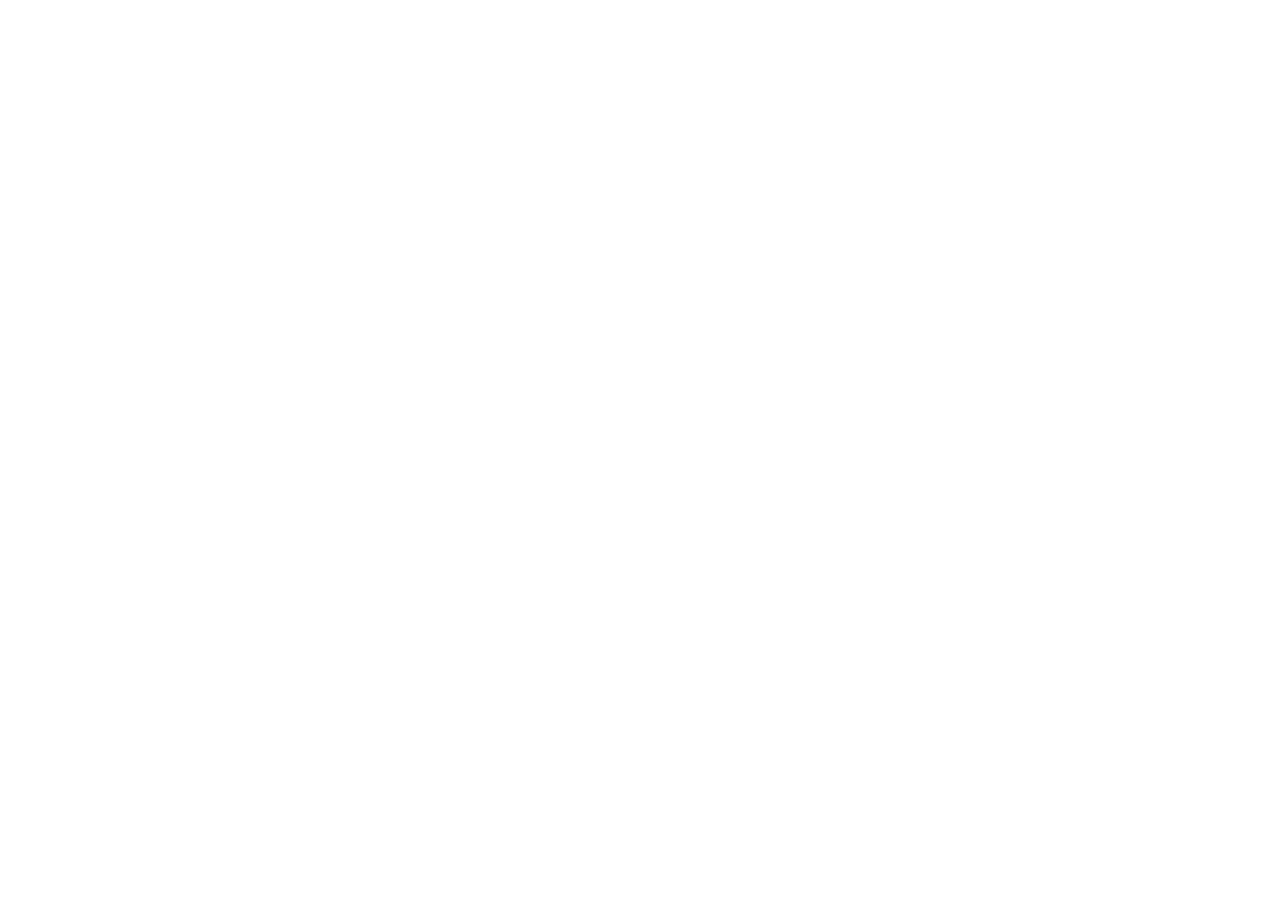
==== erettsegi/Paprika/Index.html @ 7d67c114 "források" ====
<!DOCTYPE html>
<html lang="en">
<head>
    <meta charset="UTF-8">
    <meta http-equiv="X-UA-Compatible" content="IE=edge">
    <meta name="viewport" content="width=device-width, initial-scale=1.0">
    <title>Document</title>
</head>
<body>
    
</body>
</html>
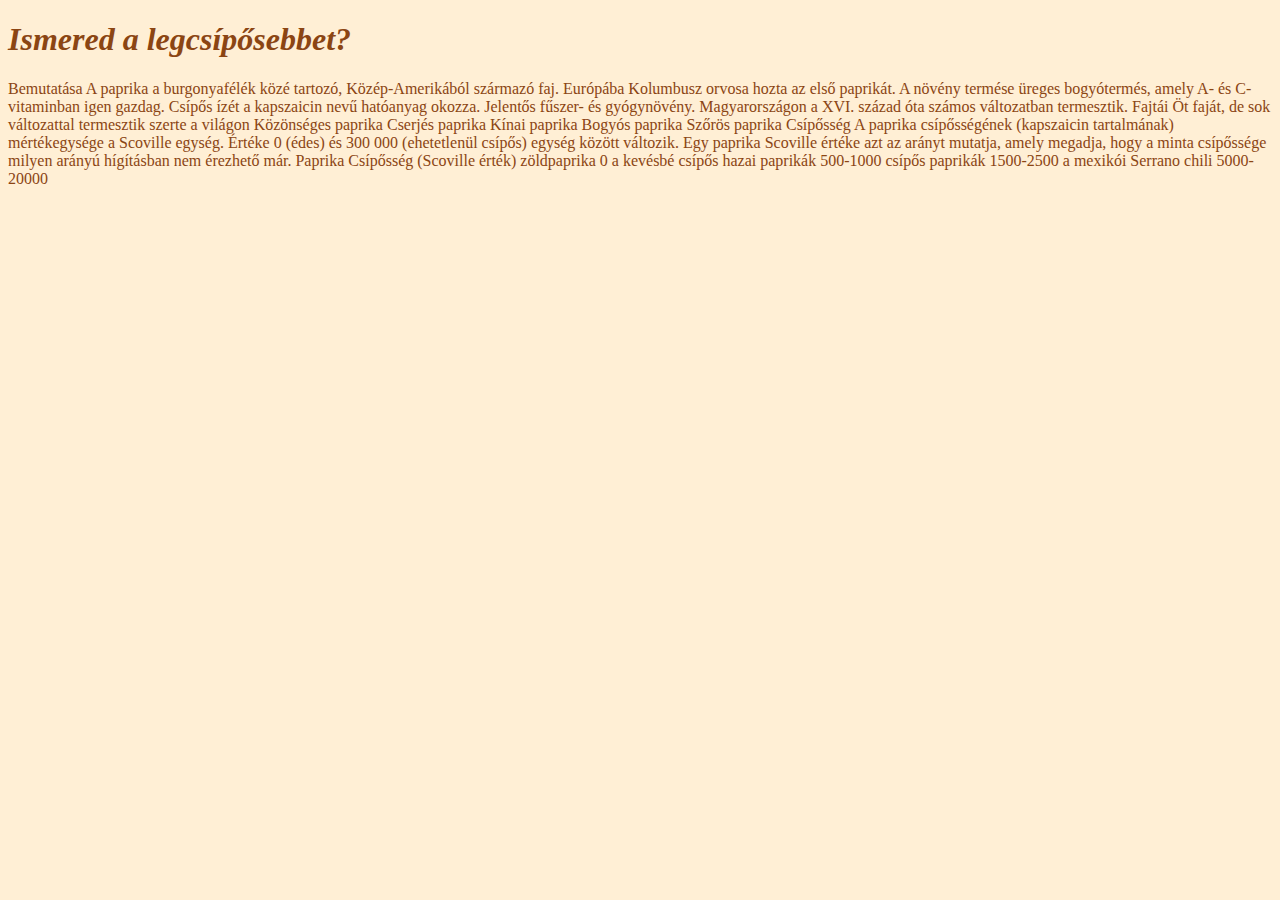
==== commit 5f41607e: "fel2" ====
--- a/erettsegi/Paprika/Index.html
+++ b/erettsegi/Paprika/Index.html
@@ -6,7 +6,24 @@
     <meta name="viewport" content="width=device-width, initial-scale=1.0">
     <title>Document</title>
 </head>
-<body>
-    
+<body style="background-color:papayawhip; color:saddlebrown;">
+    <h1><b><i>Ismered a legcsípősebbet?</i></b></h1>
+Bemutatása
+A paprika a burgonyafélék közé tartozó, Közép-Amerikából származó faj. Európába Kolumbusz orvosa hozta az első paprikát. A növény termése üreges bogyótermés, amely A- és C-vitaminban igen gazdag. Csípős ízét a kapszaicin nevű hatóanyag okozza. Jelentős fűszer- és gyógynövény. Magyarországon a XVI. század óta számos változatban termesztik.
+Fajtái
+Öt faját, de sok változattal termesztik szerte a világon
+Közönséges paprika
+Cserjés paprika
+Kínai paprika
+Bogyós paprika
+Szőrös paprika
+Csípősség
+A paprika csípősségének (kapszaicin tartalmának) mértékegysége a Scoville egység. Értéke 0 (édes) és 300 000 (ehetetlenül csípős) egység között változik. Egy paprika Scoville értéke azt az arányt mutatja, amely megadja, hogy a minta csípőssége milyen arányú hígításban nem érezhető már.
+
+Paprika Csípősség (Scoville érték)
+zöldpaprika 0
+a kevésbé csípős hazai paprikák 500-1000
+csípős paprikák 1500-2500
+a mexikói Serrano chili 5000-20000
 </body>
 </html>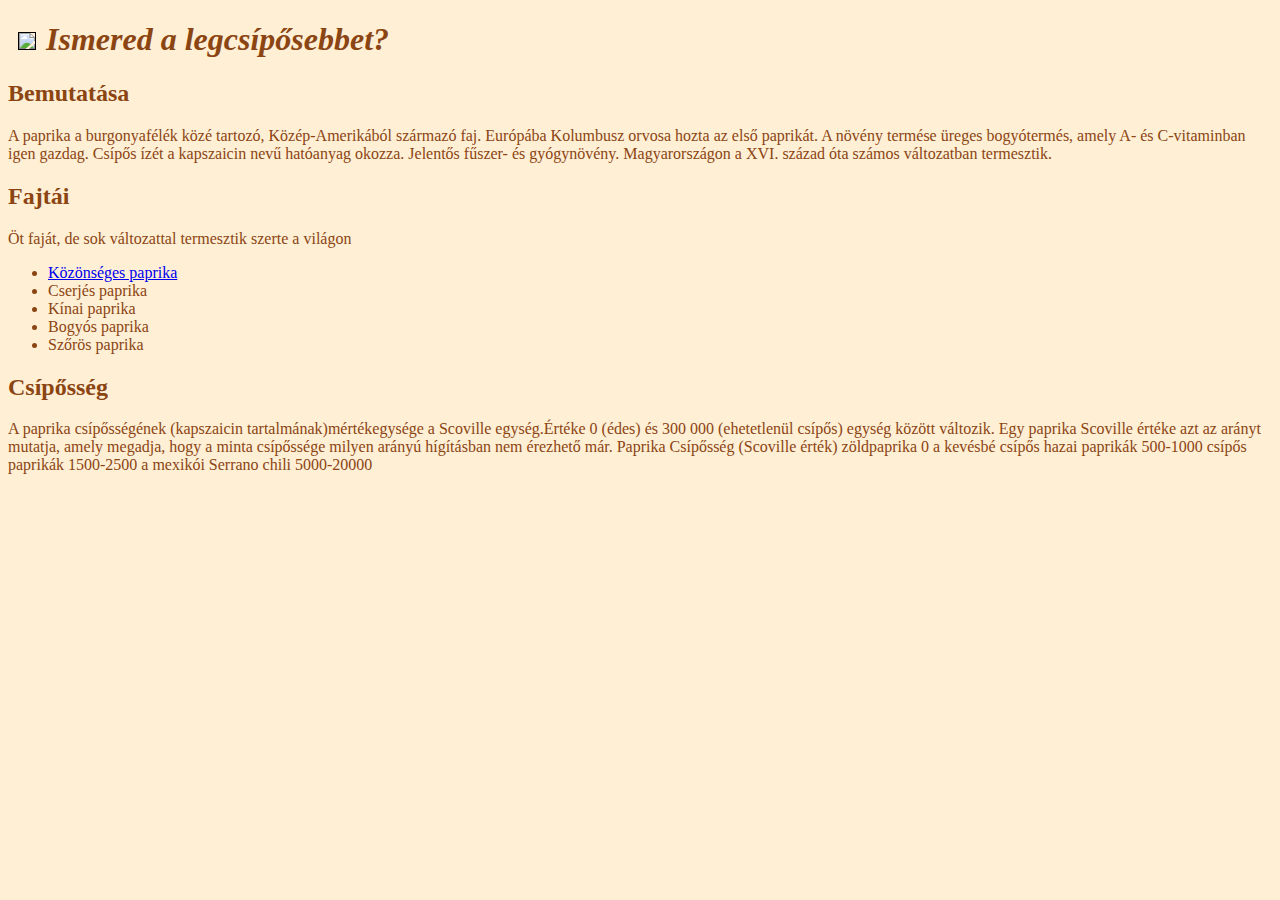
==== commit 9a69c012: "fel" ====
--- a/erettsegi/Paprika/Index.html
+++ b/erettsegi/Paprika/Index.html
@@ -7,20 +7,21 @@
     <title>Document</title>
 </head>
 <body style="background-color:papayawhip; color:saddlebrown;">
-    <h1><b><i>Ismered a legcsípősebbet?</i></b></h1>
-Bemutatása
+    <h1><b><i><img src="szines.jpg"; style="border:1px solid black; margin: 0 10px">Ismered a legcsípősebbet?</i></b></h1>
+<h2>Bemutatása</h2>
 A paprika a burgonyafélék közé tartozó, Közép-Amerikából származó faj. Európába Kolumbusz orvosa hozta az első paprikát. A növény termése üreges bogyótermés, amely A- és C-vitaminban igen gazdag. Csípős ízét a kapszaicin nevű hatóanyag okozza. Jelentős fűszer- és gyógynövény. Magyarországon a XVI. század óta számos változatban termesztik.
-Fajtái
+<h2>Fajtái</h2>
 Öt faját, de sok változattal termesztik szerte a világon
-Közönséges paprika
-Cserjés paprika
-Kínai paprika
-Bogyós paprika
-Szőrös paprika
-Csípősség
-A paprika csípősségének (kapszaicin tartalmának) mértékegysége a Scoville egység. Értéke 0 (édes) és 300 000 (ehetetlenül csípős) egység között változik. Egy paprika Scoville értéke azt az arányt mutatja, amely megadja, hogy a minta csípőssége milyen arányú hígításban nem érezhető már.
-
-Paprika Csípősség (Scoville érték)
+<ul>
+    <li><a href="sok.jpg">Közönséges paprika</a></li>
+    <li>Cserjés paprika</li>
+    <li>Kínai paprika</li>
+    <li>Bogyós paprika</li>
+    <li>Szőrös paprika</li>
+</ul>    
+<h2>Csípősség</h2>
+A paprika csípősségének (kapszaicin tartalmának)mértékegysége a Scoville egység.Értéke 0 (édes) és 300 000 (ehetetlenül csípős) egység között változik. Egy paprika Scoville értéke azt az arányt mutatja, amely megadja, hogy a minta csípőssége milyen arányú hígításban nem érezhető már.
+<tr><td>Paprika</td><tr> Csípősség (Scoville érték)
 zöldpaprika 0
 a kevésbé csípős hazai paprikák 500-1000
 csípős paprikák 1500-2500
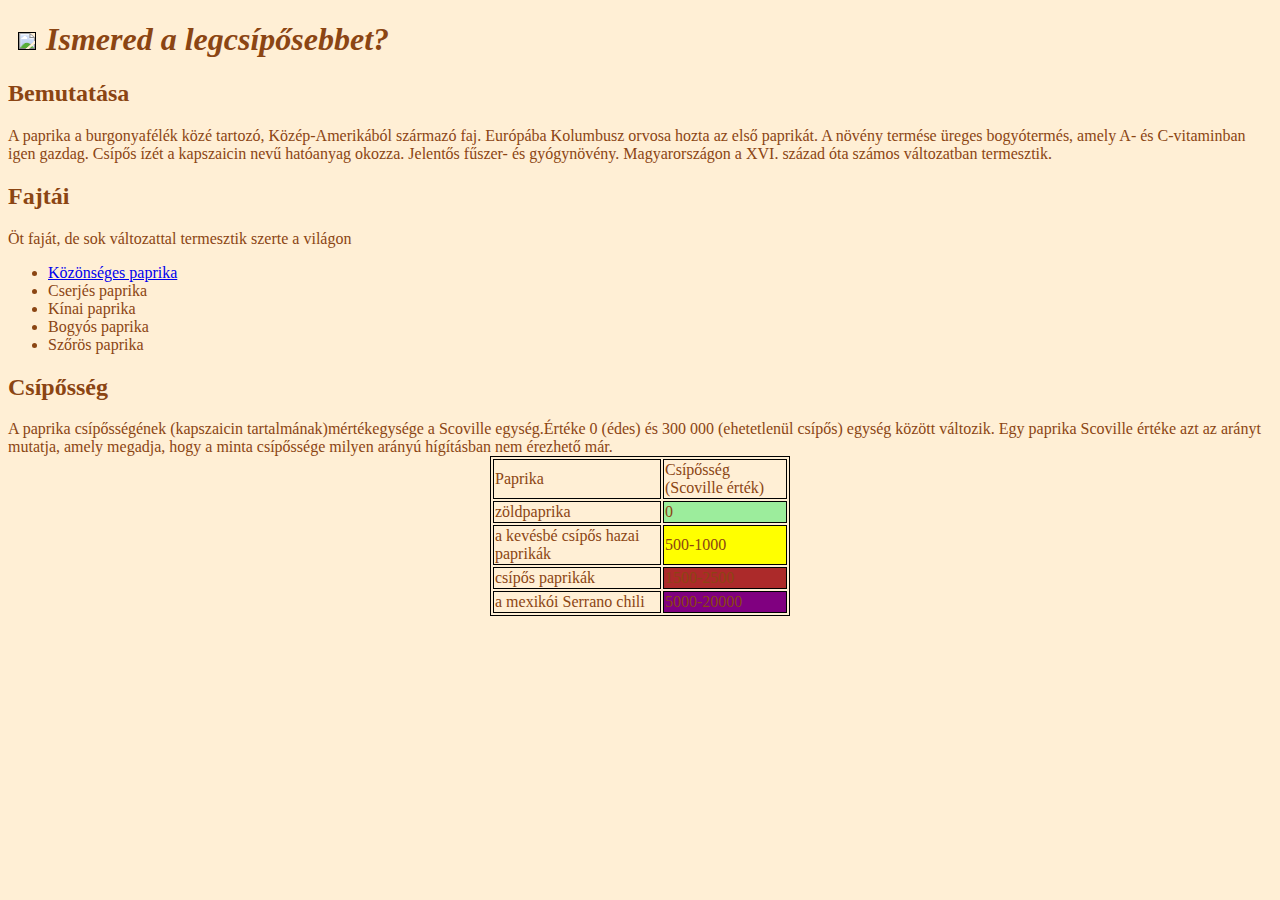
==== commit 5ff9d403: "kész" ====
--- a/erettsegi/Paprika/Index.html
+++ b/erettsegi/Paprika/Index.html
@@ -4,7 +4,12 @@
     <meta charset="UTF-8">
     <meta http-equiv="X-UA-Compatible" content="IE=edge">
     <meta name="viewport" content="width=device-width, initial-scale=1.0">
-    <title>Document</title>
+    <title>Paprika</title>
+    <style>
+        table,td{
+            border: 1px solid black;
+        }
+    </style>
 </head>
 <body style="background-color:papayawhip; color:saddlebrown;">
     <h1><b><i><img src="szines.jpg"; style="border:1px solid black; margin: 0 10px">Ismered a legcsípősebbet?</i></b></h1>
@@ -21,10 +26,12 @@
 </ul>    
 <h2>Csípősség</h2>
 A paprika csípősségének (kapszaicin tartalmának)mértékegysége a Scoville egység.Értéke 0 (édes) és 300 000 (ehetetlenül csípős) egység között változik. Egy paprika Scoville értéke azt az arányt mutatja, amely megadja, hogy a minta csípőssége milyen arányú hígításban nem érezhető már.
-<tr><td>Paprika</td><tr> Csípősség (Scoville érték)
-zöldpaprika 0
-a kevésbé csípős hazai paprikák 500-1000
-csípős paprikák 1500-2500
-a mexikói Serrano chili 5000-20000
+    <table style="width:300px; margin:auto;">
+        <tr><td>Paprika</td><td style="width:120px;" >Csípősség (Scoville érték)</td></tr>
+        <tr><td>zöldpaprika</td><td style="background-color: rgb(156, 237, 156);">0</td></tr>
+        <tr><td>a kevésbé csípős hazai paprikák</td><td style="background-color: yellow;">500-1000</td></tr>
+        <tr><td>csípős paprikák</td><td style="background-color: rgb(172, 42, 42);">1500-2500</td></tr>
+        <tr><td>a mexikói Serrano chili</td><td style="background-color: purple;">5000-20000</td></tr>
+    </table>
 </body>
 </html>